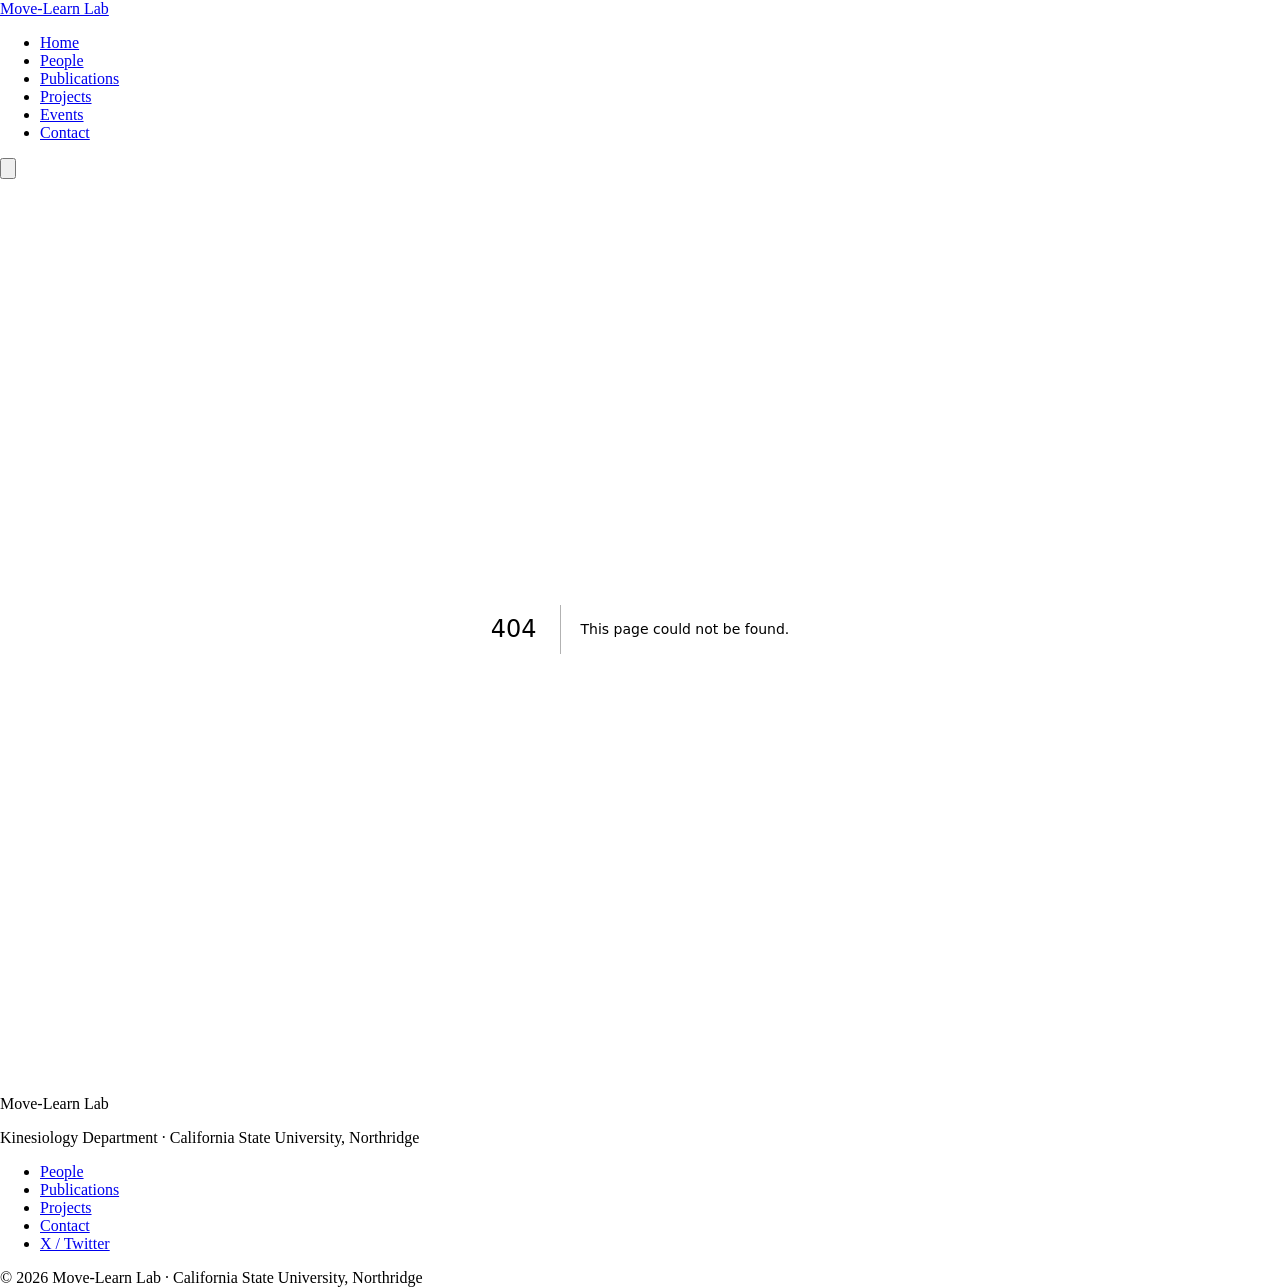
==== 404/index.html @ e82e6265 "deploy: 94d3ba19b5f807d3d620f8d2f123633f09f29fac" ====
<!DOCTYPE html><html lang="en"><head><meta charSet="utf-8"/><meta name="viewport" content="width=device-width, initial-scale=1"/><link rel="preload" href="/site/_next/static/media/e4af272ccee01ff0-s.p.woff2" as="font" crossorigin="" type="font/woff2"/><link rel="stylesheet" href="/site/_next/static/css/e362ab86fbf00ea4.css" data-precedence="next"/><link rel="preload" as="script" fetchPriority="low" href="/site/_next/static/chunks/webpack-273f80e8df2dba1b.js"/><script src="/site/_next/static/chunks/fd9d1056-8a61572848a53694.js" async=""></script><script src="/site/_next/static/chunks/117-0b812cb65c03f6fb.js" async=""></script><script src="/site/_next/static/chunks/main-app-2b21bb3b8d7dfd34.js" async=""></script><script src="/site/_next/static/chunks/972-f41af48a0c6c21b1.js" async=""></script><script src="/site/_next/static/chunks/app/layout-d74b130f9bda3210.js" async=""></script><script src="/site/_next/static/chunks/878-a9165c172168edb3.js" async=""></script><script src="/site/_next/static/chunks/app/page-3723f6d49690e007.js" async=""></script><meta name="robots" content="noindex"/><title>404: This page could not be found.</title><title>Move-Learn Lab — CSUN Kinesiology</title><meta name="description" content="The Move-Learn Lab at California State University, Northridge studies motor development, motor learning, and motor control across the lifespan."/><meta name="next-size-adjust"/><script src="/site/_next/static/chunks/polyfills-42372ed130431b0a.js" noModule=""></script></head><body class="__className_af9459"><header class="bg-white border-b border-gray-200 sticky top-0 z-50"><nav class="max-w-6xl mx-auto px-6 flex items-center justify-between h-16"><a class="text-lg font-bold text-slate-800 hover:text-blue-700 transition-colors" href="/site/">Move-Learn Lab</a><ul class="hidden md:flex items-center gap-1"><li><a class="px-3 py-2 rounded-md text-sm font-medium transition-colors text-gray-600 hover:text-gray-900 hover:bg-gray-100" href="/site/">Home</a></li><li><a class="px-3 py-2 rounded-md text-sm font-medium transition-colors text-gray-600 hover:text-gray-900 hover:bg-gray-100" href="/site/people/">People</a></li><li><a class="px-3 py-2 rounded-md text-sm font-medium transition-colors text-gray-600 hover:text-gray-900 hover:bg-gray-100" href="/site/publications/">Publications</a></li><li><a class="px-3 py-2 rounded-md text-sm font-medium transition-colors text-gray-600 hover:text-gray-900 hover:bg-gray-100" href="/site/projects/">Projects</a></li><li><a class="px-3 py-2 rounded-md text-sm font-medium transition-colors text-gray-600 hover:text-gray-900 hover:bg-gray-100" href="/site/events/">Events</a></li><li><a class="px-3 py-2 rounded-md text-sm font-medium transition-colors text-gray-600 hover:text-gray-900 hover:bg-gray-100" href="/site/contact/">Contact</a></li></ul><button class="md:hidden p-2 rounded-md text-gray-600 hover:text-gray-900 hover:bg-gray-100" aria-label="Toggle menu"><svg class="w-6 h-6" fill="none" stroke="currentColor" viewBox="0 0 24 24"><path stroke-linecap="round" stroke-linejoin="round" stroke-width="2" d="M4 6h16M4 12h16M4 18h16"></path></svg></button></nav></header><main><div style="font-family:system-ui,&quot;Segoe UI&quot;,Roboto,Helvetica,Arial,sans-serif,&quot;Apple Color Emoji&quot;,&quot;Segoe UI Emoji&quot;;height:100vh;text-align:center;display:flex;flex-direction:column;align-items:center;justify-content:center"><div><style>body{color:#000;background:#fff;margin:0}.next-error-h1{border-right:1px solid rgba(0,0,0,.3)}@media (prefers-color-scheme:dark){body{color:#fff;background:#000}.next-error-h1{border-right:1px solid rgba(255,255,255,.3)}}</style><h1 class="next-error-h1" style="display:inline-block;margin:0 20px 0 0;padding:0 23px 0 0;font-size:24px;font-weight:500;vertical-align:top;line-height:49px">404</h1><div style="display:inline-block"><h2 style="font-size:14px;font-weight:400;line-height:49px;margin:0">This page could not be found.</h2></div></div></div></main><footer class="bg-slate-800 text-slate-300 mt-20"><div class="max-w-6xl mx-auto px-6 py-12 flex flex-col md:flex-row items-center justify-between gap-6 text-sm"><div><p class="text-white font-semibold text-base">Move-Learn Lab</p><p class="mt-1">Kinesiology Department · California State University, Northridge</p></div><ul class="flex flex-wrap gap-4 items-center"><li><a class="hover:text-white transition-colors" href="/site/people/">People</a></li><li><a class="hover:text-white transition-colors" href="/site/publications/">Publications</a></li><li><a class="hover:text-white transition-colors" href="/site/projects/">Projects</a></li><li><a class="hover:text-white transition-colors" href="/site/contact/">Contact</a></li><li><a href="https://twitter.com/drfurtado" target="_blank" rel="noopener noreferrer" class="hover:text-white transition-colors">X / Twitter</a></li></ul></div><div class="border-t border-slate-700 text-center py-4 text-xs text-slate-500">© <!-- -->2026<!-- --> Move-Learn Lab · California State University, Northridge</div></footer><script src="/site/_next/static/chunks/webpack-273f80e8df2dba1b.js" async=""></script><script>(self.__next_f=self.__next_f||[]).push([0]);self.__next_f.push([2,null])</script><script>self.__next_f.push([1,"1:HL[\"/site/_next/static/media/e4af272ccee01ff0-s.p.woff2\",\"font\",{\"crossOrigin\":\"\",\"type\":\"font/woff2\"}]\n2:HL[\"/site/_next/static/css/e362ab86fbf00ea4.css\",\"style\"]\n"])</script><script>self.__next_f.push([1,"3:I[2846,[],\"\"]\n5:I[4707,[],\"\"]\n6:I[6423,[],\"\"]\n7:I[920,[\"972\",\"static/chunks/972-f41af48a0c6c21b1.js\",\"185\",\"static/chunks/app/layout-d74b130f9bda3210.js\"],\"default\"]\nc:I[2972,[\"972\",\"static/chunks/972-f41af48a0c6c21b1.js\",\"878\",\"static/chunks/878-a9165c172168edb3.js\",\"931\",\"static/chunks/app/page-3723f6d49690e007.js\"],\"\"]\ne:I[1060,[],\"\"]\n8:{\"fontFamily\":\"system-ui,\\\"Segoe UI\\\",Roboto,Helvetica,Arial,sans-serif,\\\"Apple Color Emoji\\\",\\\"Segoe UI Emoji\\\"\",\"height\":\"100vh\",\"textAlign\":\"center\",\"display\":\"flex\",\"flexDirection\":\"column\",\"alignItems\":\"center\",\"justifyContent\":\"center\"}\n9:{\"display\":\"inline-block\",\"margin\":\"0 20px 0 0\",\"padding\":\"0 23px 0 0\",\"fontSize\":24,\"fontWeight\":500,\"verticalAlign\":\"top\",\"lineHeight\":\"49px\"}\na:{\"display\":\"inline-block\"}\nb:{\"fontSize\":14,\"fontWeight\":400,\"lineHeight\":\"49px\",\"margin\":0}\nf:[]\n"])</script><script>self.__next_f.push([1,"0:[\"$\",\"$L3\",null,{\"buildId\":\"HjCA9w2Ac3rkkv1tJXzi4\",\"assetPrefix\":\"/site\",\"urlParts\":[\"\",\"_not-found\",\"\"],\"initialTree\":[\"\",{\"children\":[\"/_not-found\",{\"children\":[\"__PAGE__\",{}]}]},\"$undefined\",\"$undefined\",true],\"initialSeedData\":[\"\",{\"children\":[\"/_not-found\",{\"children\":[\"__PAGE__\",{},[[\"$L4\",[[\"$\",\"title\",null,{\"children\":\"404: This page could not be found.\"}],[\"$\",\"div\",null,{\"style\":{\"fontFamily\":\"system-ui,\\\"Segoe UI\\\",Roboto,Helvetica,Arial,sans-serif,\\\"Apple Color Emoji\\\",\\\"Segoe UI Emoji\\\"\",\"height\":\"100vh\",\"textAlign\":\"center\",\"display\":\"flex\",\"flexDirection\":\"column\",\"alignItems\":\"center\",\"justifyContent\":\"center\"},\"children\":[\"$\",\"div\",null,{\"children\":[[\"$\",\"style\",null,{\"dangerouslySetInnerHTML\":{\"__html\":\"body{color:#000;background:#fff;margin:0}.next-error-h1{border-right:1px solid rgba(0,0,0,.3)}@media (prefers-color-scheme:dark){body{color:#fff;background:#000}.next-error-h1{border-right:1px solid rgba(255,255,255,.3)}}\"}}],[\"$\",\"h1\",null,{\"className\":\"next-error-h1\",\"style\":{\"display\":\"inline-block\",\"margin\":\"0 20px 0 0\",\"padding\":\"0 23px 0 0\",\"fontSize\":24,\"fontWeight\":500,\"verticalAlign\":\"top\",\"lineHeight\":\"49px\"},\"children\":\"404\"}],[\"$\",\"div\",null,{\"style\":{\"display\":\"inline-block\"},\"children\":[\"$\",\"h2\",null,{\"style\":{\"fontSize\":14,\"fontWeight\":400,\"lineHeight\":\"49px\",\"margin\":0},\"children\":\"This page could not be found.\"}]}]]}]}]],null],null],null]},[null,[\"$\",\"$L5\",null,{\"parallelRouterKey\":\"children\",\"segmentPath\":[\"children\",\"/_not-found\",\"children\"],\"error\":\"$undefined\",\"errorStyles\":\"$undefined\",\"errorScripts\":\"$undefined\",\"template\":[\"$\",\"$L6\",null,{}],\"templateStyles\":\"$undefined\",\"templateScripts\":\"$undefined\",\"notFound\":\"$undefined\",\"notFoundStyles\":\"$undefined\"}]],null]},[[[[\"$\",\"link\",\"0\",{\"rel\":\"stylesheet\",\"href\":\"/site/_next/static/css/e362ab86fbf00ea4.css\",\"precedence\":\"next\",\"crossOrigin\":\"$undefined\"}]],[\"$\",\"html\",null,{\"lang\":\"en\",\"children\":[\"$\",\"body\",null,{\"className\":\"__className_af9459\",\"children\":[[\"$\",\"$L7\",null,{}],[\"$\",\"main\",null,{\"children\":[\"$\",\"$L5\",null,{\"parallelRouterKey\":\"children\",\"segmentPath\":[\"children\"],\"error\":\"$undefined\",\"errorStyles\":\"$undefined\",\"errorScripts\":\"$undefined\",\"template\":[\"$\",\"$L6\",null,{}],\"templateStyles\":\"$undefined\",\"templateScripts\":\"$undefined\",\"notFound\":[[\"$\",\"title\",null,{\"children\":\"404: This page could not be found.\"}],[\"$\",\"div\",null,{\"style\":\"$8\",\"children\":[\"$\",\"div\",null,{\"children\":[[\"$\",\"style\",null,{\"dangerouslySetInnerHTML\":{\"__html\":\"body{color:#000;background:#fff;margin:0}.next-error-h1{border-right:1px solid rgba(0,0,0,.3)}@media (prefers-color-scheme:dark){body{color:#fff;background:#000}.next-error-h1{border-right:1px solid rgba(255,255,255,.3)}}\"}}],[\"$\",\"h1\",null,{\"className\":\"next-error-h1\",\"style\":\"$9\",\"children\":\"404\"}],[\"$\",\"div\",null,{\"style\":\"$a\",\"children\":[\"$\",\"h2\",null,{\"style\":\"$b\",\"children\":\"This page could not be found.\"}]}]]}]}]],\"notFoundStyles\":[]}]}],[\"$\",\"footer\",null,{\"className\":\"bg-slate-800 text-slate-300 mt-20\",\"children\":[[\"$\",\"div\",null,{\"className\":\"max-w-6xl mx-auto px-6 py-12 flex flex-col md:flex-row items-center justify-between gap-6 text-sm\",\"children\":[[\"$\",\"div\",null,{\"children\":[[\"$\",\"p\",null,{\"className\":\"text-white font-semibold text-base\",\"children\":\"Move-Learn Lab\"}],[\"$\",\"p\",null,{\"className\":\"mt-1\",\"children\":\"Kinesiology Department · California State University, Northridge\"}]]}],[\"$\",\"ul\",null,{\"className\":\"flex flex-wrap gap-4 items-center\",\"children\":[[\"$\",\"li\",null,{\"children\":[\"$\",\"$Lc\",null,{\"href\":\"/people/\",\"className\":\"hover:text-white transition-colors\",\"children\":\"People\"}]}],[\"$\",\"li\",null,{\"children\":[\"$\",\"$Lc\",null,{\"href\":\"/publications/\",\"className\":\"hover:text-white transition-colors\",\"children\":\"Publications\"}]}],[\"$\",\"li\",null,{\"children\":[\"$\",\"$Lc\",null,{\"href\":\"/projects/\",\"className\":\"hover:text-white transition-colors\",\"children\":\"Projects\"}]}],[\"$\",\"li\",null,{\"children\":[\"$\",\"$Lc\",null,{\"href\":\"/contact/\",\"className\":\"hover:text-white transition-colors\",\"children\":\"Contact\"}]}],[\"$\",\"li\",null,{\"children\":[\"$\",\"a\",null,{\"href\":\"https://twitter.com/drfurtado\",\"target\":\"_blank\",\"rel\":\"noopener noreferrer\",\"className\":\"hover:text-white transition-colors\",\"children\":\"X / Twitter\"}]}]]}]]}],[\"$\",\"div\",null,{\"className\":\"border-t border-slate-700 text-center py-4 text-xs text-slate-500\",\"children\":[\"© \",2026,\" Move-Learn Lab · California State University, Northridge\"]}]]}]]}]}]],null],null],\"couldBeIntercepted\":false,\"initialHead\":[[\"$\",\"meta\",null,{\"name\":\"robots\",\"content\":\"noindex\"}],\"$Ld\"],\"globalErrorComponent\":\"$e\",\"missingSlots\":\"$Wf\"}]\n"])</script><script>self.__next_f.push([1,"d:[[\"$\",\"meta\",\"0\",{\"name\":\"viewport\",\"content\":\"width=device-width, initial-scale=1\"}],[\"$\",\"meta\",\"1\",{\"charSet\":\"utf-8\"}],[\"$\",\"title\",\"2\",{\"children\":\"Move-Learn Lab — CSUN Kinesiology\"}],[\"$\",\"meta\",\"3\",{\"name\":\"description\",\"content\":\"The Move-Learn Lab at California State University, Northridge studies motor development, motor learning, and motor control across the lifespan.\"}],[\"$\",\"meta\",\"4\",{\"name\":\"next-size-adjust\"}]]\n4:null\n"])</script></body></html>
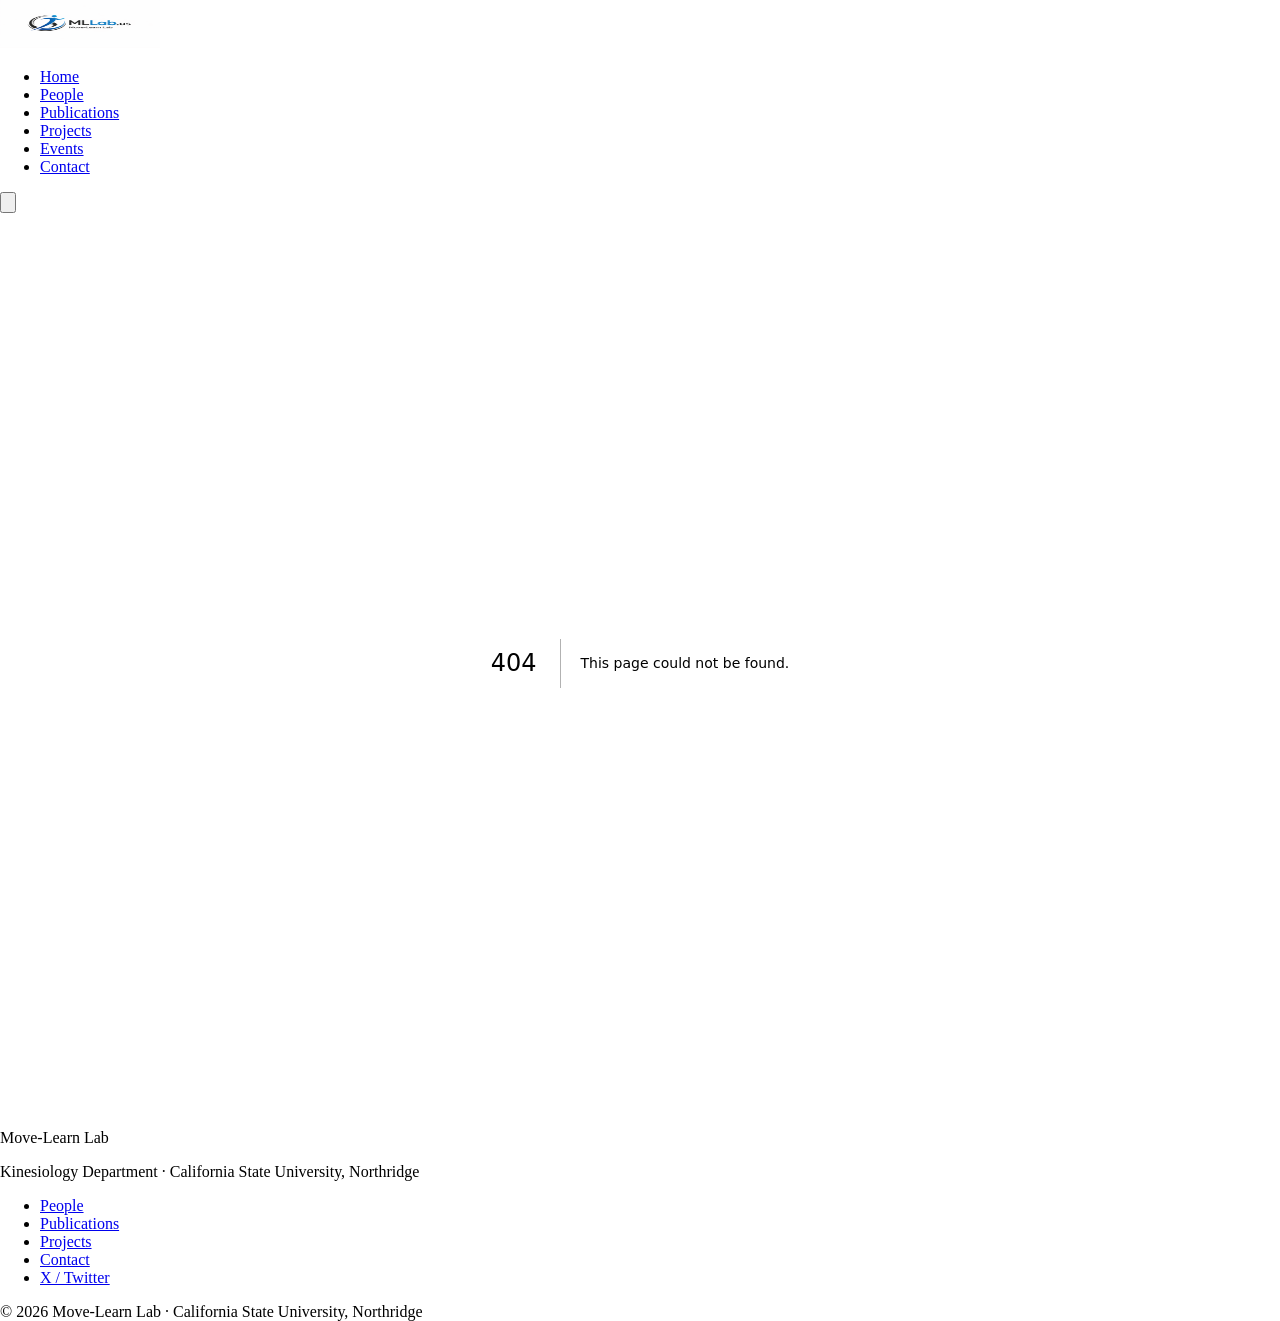
==== commit e8ceda73: "deploy: 31d865839021ffc68abcd4c506b6df5b8eda4480" ====
--- a/404/index.html
+++ b/404/index.html
@@ -1 +1 @@
-<!DOCTYPE html><html lang="en"><head><meta charSet="utf-8"/><meta name="viewport" content="width=device-width, initial-scale=1"/><link rel="preload" href="/site/_next/static/media/e4af272ccee01ff0-s.p.woff2" as="font" crossorigin="" type="font/woff2"/><link rel="stylesheet" href="/site/_next/static/css/e362ab86fbf00ea4.css" data-precedence="next"/><link rel="preload" as="script" fetchPriority="low" href="/site/_next/static/chunks/webpack-273f80e8df2dba1b.js"/><script src="/site/_next/static/chunks/fd9d1056-8a61572848a53694.js" async=""></script><script src="/site/_next/static/chunks/117-0b812cb65c03f6fb.js" async=""></script><script src="/site/_next/static/chunks/main-app-2b21bb3b8d7dfd34.js" async=""></script><script src="/site/_next/static/chunks/972-f41af48a0c6c21b1.js" async=""></script><script src="/site/_next/static/chunks/app/layout-d74b130f9bda3210.js" async=""></script><script src="/site/_next/static/chunks/878-a9165c172168edb3.js" async=""></script><script src="/site/_next/static/chunks/app/page-3723f6d49690e007.js" async=""></script><meta name="robots" content="noindex"/><title>404: This page could not be found.</title><title>Move-Learn Lab — CSUN Kinesiology</title><meta name="description" content="The Move-Learn Lab at California State University, Northridge studies motor development, motor learning, and motor control across the lifespan."/><meta name="next-size-adjust"/><script src="/site/_next/static/chunks/polyfills-42372ed130431b0a.js" noModule=""></script></head><body class="__className_af9459"><header class="bg-white border-b border-gray-200 sticky top-0 z-50"><nav class="max-w-6xl mx-auto px-6 flex items-center justify-between h-16"><a class="text-lg font-bold text-slate-800 hover:text-blue-700 transition-colors" href="/site/">Move-Learn Lab</a><ul class="hidden md:flex items-center gap-1"><li><a class="px-3 py-2 rounded-md text-sm font-medium transition-colors text-gray-600 hover:text-gray-900 hover:bg-gray-100" href="/site/">Home</a></li><li><a class="px-3 py-2 rounded-md text-sm font-medium transition-colors text-gray-600 hover:text-gray-900 hover:bg-gray-100" href="/site/people/">People</a></li><li><a class="px-3 py-2 rounded-md text-sm font-medium transition-colors text-gray-600 hover:text-gray-900 hover:bg-gray-100" href="/site/publications/">Publications</a></li><li><a class="px-3 py-2 rounded-md text-sm font-medium transition-colors text-gray-600 hover:text-gray-900 hover:bg-gray-100" href="/site/projects/">Projects</a></li><li><a class="px-3 py-2 rounded-md text-sm font-medium transition-colors text-gray-600 hover:text-gray-900 hover:bg-gray-100" href="/site/events/">Events</a></li><li><a class="px-3 py-2 rounded-md text-sm font-medium transition-colors text-gray-600 hover:text-gray-900 hover:bg-gray-100" href="/site/contact/">Contact</a></li></ul><button class="md:hidden p-2 rounded-md text-gray-600 hover:text-gray-900 hover:bg-gray-100" aria-label="Toggle menu"><svg class="w-6 h-6" fill="none" stroke="currentColor" viewBox="0 0 24 24"><path stroke-linecap="round" stroke-linejoin="round" stroke-width="2" d="M4 6h16M4 12h16M4 18h16"></path></svg></button></nav></header><main><div style="font-family:system-ui,&quot;Segoe UI&quot;,Roboto,Helvetica,Arial,sans-serif,&quot;Apple Color Emoji&quot;,&quot;Segoe UI Emoji&quot;;height:100vh;text-align:center;display:flex;flex-direction:column;align-items:center;justify-content:center"><div><style>body{color:#000;background:#fff;margin:0}.next-error-h1{border-right:1px solid rgba(0,0,0,.3)}@media (prefers-color-scheme:dark){body{color:#fff;background:#000}.next-error-h1{border-right:1px solid rgba(255,255,255,.3)}}</style><h1 class="next-error-h1" style="display:inline-block;margin:0 20px 0 0;padding:0 23px 0 0;font-size:24px;font-weight:500;vertical-align:top;line-height:49px">404</h1><div style="display:inline-block"><h2 style="font-size:14px;font-weight:400;line-height:49px;margin:0">This page could not be found.</h2></div></div></div></main><footer class="bg-slate-800 text-slate-300 mt-20"><div class="max-w-6xl mx-auto px-6 py-12 flex flex-col md:flex-row items-center justify-between gap-6 text-sm"><div><p class="text-white font-semibold text-base">Move-Learn Lab</p><p class="mt-1">Kinesiology Department · California State University, Northridge</p></div><ul class="flex flex-wrap gap-4 items-center"><li><a class="hover:text-white transition-colors" href="/site/people/">People</a></li><li><a class="hover:text-white transition-colors" href="/site/publications/">Publications</a></li><li><a class="hover:text-white transition-colors" href="/site/projects/">Projects</a></li><li><a class="hover:text-white transition-colors" href="/site/contact/">Contact</a></li><li><a href="https://twitter.com/drfurtado" target="_blank" rel="noopener noreferrer" class="hover:text-white transition-colors">X / Twitter</a></li></ul></div><div class="border-t border-slate-700 text-center py-4 text-xs text-slate-500">© <!-- -->2026<!-- --> Move-Learn Lab · California State University, Northridge</div></footer><script src="/site/_next/static/chunks/webpack-273f80e8df2dba1b.js" async=""></script><script>(self.__next_f=self.__next_f||[]).push([0]);self.__next_f.push([2,null])</script><script>self.__next_f.push([1,"1:HL[\"/site/_next/static/media/e4af272ccee01ff0-s.p.woff2\",\"font\",{\"crossOrigin\":\"\",\"type\":\"font/woff2\"}]\n2:HL[\"/site/_next/static/css/e362ab86fbf00ea4.css\",\"style\"]\n"])</script><script>self.__next_f.push([1,"3:I[2846,[],\"\"]\n5:I[4707,[],\"\"]\n6:I[6423,[],\"\"]\n7:I[920,[\"972\",\"static/chunks/972-f41af48a0c6c21b1.js\",\"185\",\"static/chunks/app/layout-d74b130f9bda3210.js\"],\"default\"]\nc:I[2972,[\"972\",\"static/chunks/972-f41af48a0c6c21b1.js\",\"878\",\"static/chunks/878-a9165c172168edb3.js\",\"931\",\"static/chunks/app/page-3723f6d49690e007.js\"],\"\"]\ne:I[1060,[],\"\"]\n8:{\"fontFamily\":\"system-ui,\\\"Segoe UI\\\",Roboto,Helvetica,Arial,sans-serif,\\\"Apple Color Emoji\\\",\\\"Segoe UI Emoji\\\"\",\"height\":\"100vh\",\"textAlign\":\"center\",\"display\":\"flex\",\"flexDirection\":\"column\",\"alignItems\":\"center\",\"justifyContent\":\"center\"}\n9:{\"display\":\"inline-block\",\"margin\":\"0 20px 0 0\",\"padding\":\"0 23px 0 0\",\"fontSize\":24,\"fontWeight\":500,\"verticalAlign\":\"top\",\"lineHeight\":\"49px\"}\na:{\"display\":\"inline-block\"}\nb:{\"fontSize\":14,\"fontWeight\":400,\"lineHeight\":\"49px\",\"margin\":0}\nf:[]\n"])</script><script>self.__next_f.push([1,"0:[\"$\",\"$L3\",null,{\"buildId\":\"HjCA9w2Ac3rkkv1tJXzi4\",\"assetPrefix\":\"/site\",\"urlParts\":[\"\",\"_not-found\",\"\"],\"initialTree\":[\"\",{\"children\":[\"/_not-found\",{\"children\":[\"__PAGE__\",{}]}]},\"$undefined\",\"$undefined\",true],\"initialSeedData\":[\"\",{\"children\":[\"/_not-found\",{\"children\":[\"__PAGE__\",{},[[\"$L4\",[[\"$\",\"title\",null,{\"children\":\"404: This page could not be found.\"}],[\"$\",\"div\",null,{\"style\":{\"fontFamily\":\"system-ui,\\\"Segoe UI\\\",Roboto,Helvetica,Arial,sans-serif,\\\"Apple Color Emoji\\\",\\\"Segoe UI Emoji\\\"\",\"height\":\"100vh\",\"textAlign\":\"center\",\"display\":\"flex\",\"flexDirection\":\"column\",\"alignItems\":\"center\",\"justifyContent\":\"center\"},\"children\":[\"$\",\"div\",null,{\"children\":[[\"$\",\"style\",null,{\"dangerouslySetInnerHTML\":{\"__html\":\"body{color:#000;background:#fff;margin:0}.next-error-h1{border-right:1px solid rgba(0,0,0,.3)}@media (prefers-color-scheme:dark){body{color:#fff;background:#000}.next-error-h1{border-right:1px solid rgba(255,255,255,.3)}}\"}}],[\"$\",\"h1\",null,{\"className\":\"next-error-h1\",\"style\":{\"display\":\"inline-block\",\"margin\":\"0 20px 0 0\",\"padding\":\"0 23px 0 0\",\"fontSize\":24,\"fontWeight\":500,\"verticalAlign\":\"top\",\"lineHeight\":\"49px\"},\"children\":\"404\"}],[\"$\",\"div\",null,{\"style\":{\"display\":\"inline-block\"},\"children\":[\"$\",\"h2\",null,{\"style\":{\"fontSize\":14,\"fontWeight\":400,\"lineHeight\":\"49px\",\"margin\":0},\"children\":\"This page could not be found.\"}]}]]}]}]],null],null],null]},[null,[\"$\",\"$L5\",null,{\"parallelRouterKey\":\"children\",\"segmentPath\":[\"children\",\"/_not-found\",\"children\"],\"error\":\"$undefined\",\"errorStyles\":\"$undefined\",\"errorScripts\":\"$undefined\",\"template\":[\"$\",\"$L6\",null,{}],\"templateStyles\":\"$undefined\",\"templateScripts\":\"$undefined\",\"notFound\":\"$undefined\",\"notFoundStyles\":\"$undefined\"}]],null]},[[[[\"$\",\"link\",\"0\",{\"rel\":\"stylesheet\",\"href\":\"/site/_next/static/css/e362ab86fbf00ea4.css\",\"precedence\":\"next\",\"crossOrigin\":\"$undefined\"}]],[\"$\",\"html\",null,{\"lang\":\"en\",\"children\":[\"$\",\"body\",null,{\"className\":\"__className_af9459\",\"children\":[[\"$\",\"$L7\",null,{}],[\"$\",\"main\",null,{\"children\":[\"$\",\"$L5\",null,{\"parallelRouterKey\":\"children\",\"segmentPath\":[\"children\"],\"error\":\"$undefined\",\"errorStyles\":\"$undefined\",\"errorScripts\":\"$undefined\",\"template\":[\"$\",\"$L6\",null,{}],\"templateStyles\":\"$undefined\",\"templateScripts\":\"$undefined\",\"notFound\":[[\"$\",\"title\",null,{\"children\":\"404: This page could not be found.\"}],[\"$\",\"div\",null,{\"style\":\"$8\",\"children\":[\"$\",\"div\",null,{\"children\":[[\"$\",\"style\",null,{\"dangerouslySetInnerHTML\":{\"__html\":\"body{color:#000;background:#fff;margin:0}.next-error-h1{border-right:1px solid rgba(0,0,0,.3)}@media (prefers-color-scheme:dark){body{color:#fff;background:#000}.next-error-h1{border-right:1px solid rgba(255,255,255,.3)}}\"}}],[\"$\",\"h1\",null,{\"className\":\"next-error-h1\",\"style\":\"$9\",\"children\":\"404\"}],[\"$\",\"div\",null,{\"style\":\"$a\",\"children\":[\"$\",\"h2\",null,{\"style\":\"$b\",\"children\":\"This page could not be found.\"}]}]]}]}]],\"notFoundStyles\":[]}]}],[\"$\",\"footer\",null,{\"className\":\"bg-slate-800 text-slate-300 mt-20\",\"children\":[[\"$\",\"div\",null,{\"className\":\"max-w-6xl mx-auto px-6 py-12 flex flex-col md:flex-row items-center justify-between gap-6 text-sm\",\"children\":[[\"$\",\"div\",null,{\"children\":[[\"$\",\"p\",null,{\"className\":\"text-white font-semibold text-base\",\"children\":\"Move-Learn Lab\"}],[\"$\",\"p\",null,{\"className\":\"mt-1\",\"children\":\"Kinesiology Department · California State University, Northridge\"}]]}],[\"$\",\"ul\",null,{\"className\":\"flex flex-wrap gap-4 items-center\",\"children\":[[\"$\",\"li\",null,{\"children\":[\"$\",\"$Lc\",null,{\"href\":\"/people/\",\"className\":\"hover:text-white transition-colors\",\"children\":\"People\"}]}],[\"$\",\"li\",null,{\"children\":[\"$\",\"$Lc\",null,{\"href\":\"/publications/\",\"className\":\"hover:text-white transition-colors\",\"children\":\"Publications\"}]}],[\"$\",\"li\",null,{\"children\":[\"$\",\"$Lc\",null,{\"href\":\"/projects/\",\"className\":\"hover:text-white transition-colors\",\"children\":\"Projects\"}]}],[\"$\",\"li\",null,{\"children\":[\"$\",\"$Lc\",null,{\"href\":\"/contact/\",\"className\":\"hover:text-white transition-colors\",\"children\":\"Contact\"}]}],[\"$\",\"li\",null,{\"children\":[\"$\",\"a\",null,{\"href\":\"https://twitter.com/drfurtado\",\"target\":\"_blank\",\"rel\":\"noopener noreferrer\",\"className\":\"hover:text-white transition-colors\",\"children\":\"X / Twitter\"}]}]]}]]}],[\"$\",\"div\",null,{\"className\":\"border-t border-slate-700 text-center py-4 text-xs text-slate-500\",\"children\":[\"© \",2026,\" Move-Learn Lab · California State University, Northridge\"]}]]}]]}]}]],null],null],\"couldBeIntercepted\":false,\"initialHead\":[[\"$\",\"meta\",null,{\"name\":\"robots\",\"content\":\"noindex\"}],\"$Ld\"],\"globalErrorComponent\":\"$e\",\"missingSlots\":\"$Wf\"}]\n"])</script><script>self.__next_f.push([1,"d:[[\"$\",\"meta\",\"0\",{\"name\":\"viewport\",\"content\":\"width=device-width, initial-scale=1\"}],[\"$\",\"meta\",\"1\",{\"charSet\":\"utf-8\"}],[\"$\",\"title\",\"2\",{\"children\":\"Move-Learn Lab — CSUN Kinesiology\"}],[\"$\",\"meta\",\"3\",{\"name\":\"description\",\"content\":\"The Move-Learn Lab at California State University, Northridge studies motor development, motor learning, and motor control across the lifespan.\"}],[\"$\",\"meta\",\"4\",{\"name\":\"next-size-adjust\"}]]\n4:null\n"])</script></body></html>+<!DOCTYPE html><html lang="en"><head><meta charSet="utf-8"/><meta name="viewport" content="width=device-width, initial-scale=1"/><link rel="preload" href="/site/_next/static/media/e4af272ccee01ff0-s.p.woff2" as="font" crossorigin="" type="font/woff2"/><link rel="preload" as="image" href="/mllab-logo.png" fetchPriority="high"/><link rel="stylesheet" href="/site/_next/static/css/919c5d1b11958339.css" data-precedence="next"/><link rel="preload" as="script" fetchPriority="low" href="/site/_next/static/chunks/webpack-273f80e8df2dba1b.js"/><script src="/site/_next/static/chunks/fd9d1056-8a61572848a53694.js" async=""></script><script src="/site/_next/static/chunks/117-0b812cb65c03f6fb.js" async=""></script><script src="/site/_next/static/chunks/main-app-2b21bb3b8d7dfd34.js" async=""></script><script src="/site/_next/static/chunks/609-9d995a785b19a456.js" async=""></script><script src="/site/_next/static/chunks/app/layout-9841b1a82edecb08.js" async=""></script><script src="/site/_next/static/chunks/app/page-9807f2fa4df2e903.js" async=""></script><meta name="robots" content="noindex"/><title>404: This page could not be found.</title><title>Move-Learn Lab — CSUN Kinesiology</title><meta name="description" content="The Move-Learn Lab at California State University, Northridge studies motor development, motor learning, and motor control across the lifespan."/><meta name="next-size-adjust"/><script src="/site/_next/static/chunks/polyfills-42372ed130431b0a.js" noModule=""></script></head><body class="__className_af9459"><header class="bg-white border-b border-gray-200 sticky top-0 z-50"><nav class="max-w-6xl mx-auto px-6 flex items-center justify-between h-16"><a class="flex items-center hover:opacity-90 transition-opacity" href="/site/"><img alt="Move-Learn Lab" fetchPriority="high" width="160" height="48" decoding="async" data-nimg="1" class="h-10 w-auto" style="color:transparent" src="/mllab-logo.png"/></a><ul class="hidden md:flex items-center gap-1"><li><a class="px-3 py-2 rounded-md text-sm font-medium transition-colors text-gray-600 hover:text-gray-900 hover:bg-gray-100" href="/site/">Home</a></li><li><a class="px-3 py-2 rounded-md text-sm font-medium transition-colors text-gray-600 hover:text-gray-900 hover:bg-gray-100" href="/site/people/">People</a></li><li><a class="px-3 py-2 rounded-md text-sm font-medium transition-colors text-gray-600 hover:text-gray-900 hover:bg-gray-100" href="/site/publications/">Publications</a></li><li><a class="px-3 py-2 rounded-md text-sm font-medium transition-colors text-gray-600 hover:text-gray-900 hover:bg-gray-100" href="/site/projects/">Projects</a></li><li><a class="px-3 py-2 rounded-md text-sm font-medium transition-colors text-gray-600 hover:text-gray-900 hover:bg-gray-100" href="/site/events/">Events</a></li><li><a class="px-3 py-2 rounded-md text-sm font-medium transition-colors text-gray-600 hover:text-gray-900 hover:bg-gray-100" href="/site/contact/">Contact</a></li></ul><button class="md:hidden p-2 rounded-md text-gray-600 hover:text-gray-900 hover:bg-gray-100" aria-label="Toggle menu"><svg class="w-6 h-6" fill="none" stroke="currentColor" viewBox="0 0 24 24"><path stroke-linecap="round" stroke-linejoin="round" stroke-width="2" d="M4 6h16M4 12h16M4 18h16"></path></svg></button></nav></header><main><div style="font-family:system-ui,&quot;Segoe UI&quot;,Roboto,Helvetica,Arial,sans-serif,&quot;Apple Color Emoji&quot;,&quot;Segoe UI Emoji&quot;;height:100vh;text-align:center;display:flex;flex-direction:column;align-items:center;justify-content:center"><div><style>body{color:#000;background:#fff;margin:0}.next-error-h1{border-right:1px solid rgba(0,0,0,.3)}@media (prefers-color-scheme:dark){body{color:#fff;background:#000}.next-error-h1{border-right:1px solid rgba(255,255,255,.3)}}</style><h1 class="next-error-h1" style="display:inline-block;margin:0 20px 0 0;padding:0 23px 0 0;font-size:24px;font-weight:500;vertical-align:top;line-height:49px">404</h1><div style="display:inline-block"><h2 style="font-size:14px;font-weight:400;line-height:49px;margin:0">This page could not be found.</h2></div></div></div></main><footer class="bg-slate-800 text-slate-300 mt-20"><div class="max-w-6xl mx-auto px-6 py-12 flex flex-col md:flex-row items-center justify-between gap-6 text-sm"><div><p class="text-white font-semibold text-base">Move-Learn Lab</p><p class="mt-1">Kinesiology Department · California State University, Northridge</p></div><ul class="flex flex-wrap gap-4 items-center"><li><a class="hover:text-white transition-colors" href="/site/people/">People</a></li><li><a class="hover:text-white transition-colors" href="/site/publications/">Publications</a></li><li><a class="hover:text-white transition-colors" href="/site/projects/">Projects</a></li><li><a class="hover:text-white transition-colors" href="/site/contact/">Contact</a></li><li><a href="https://twitter.com/drfurtado" target="_blank" rel="noopener noreferrer" class="hover:text-white transition-colors">X / Twitter</a></li></ul></div><div class="border-t border-slate-700 text-center py-4 text-xs text-slate-500">© <!-- -->2026<!-- --> Move-Learn Lab · California State University, Northridge</div></footer><script src="/site/_next/static/chunks/webpack-273f80e8df2dba1b.js" async=""></script><script>(self.__next_f=self.__next_f||[]).push([0]);self.__next_f.push([2,null])</script><script>self.__next_f.push([1,"1:HL[\"/site/_next/static/media/e4af272ccee01ff0-s.p.woff2\",\"font\",{\"crossOrigin\":\"\",\"type\":\"font/woff2\"}]\n2:HL[\"/site/_next/static/css/919c5d1b11958339.css\",\"style\"]\n"])</script><script>self.__next_f.push([1,"3:I[2846,[],\"\"]\n5:I[4707,[],\"\"]\n6:I[6423,[],\"\"]\n7:I[7387,[\"609\",\"static/chunks/609-9d995a785b19a456.js\",\"185\",\"static/chunks/app/layout-9841b1a82edecb08.js\"],\"default\"]\nc:I[2972,[\"609\",\"static/chunks/609-9d995a785b19a456.js\",\"931\",\"static/chunks/app/page-9807f2fa4df2e903.js\"],\"\"]\ne:I[1060,[],\"\"]\n8:{\"fontFamily\":\"system-ui,\\\"Segoe UI\\\",Roboto,Helvetica,Arial,sans-serif,\\\"Apple Color Emoji\\\",\\\"Segoe UI Emoji\\\"\",\"height\":\"100vh\",\"textAlign\":\"center\",\"display\":\"flex\",\"flexDirection\":\"column\",\"alignItems\":\"center\",\"justifyContent\":\"center\"}\n9:{\"display\":\"inline-block\",\"margin\":\"0 20px 0 0\",\"padding\":\"0 23px 0 0\",\"fontSize\":24,\"fontWeight\":500,\"verticalAlign\":\"top\",\"lineHeight\":\"49px\"}\na:{\"display\":\"inline-block\"}\nb:{\"fontSize\":14,\"fontWeight\":400,\"lineHeight\":\"49px\",\"margin\":0}\nf:[]\n"])</script><script>self.__next_f.push([1,"0:[\"$\",\"$L3\",null,{\"buildId\":\"Vx5dD73jTaqtgMagY0Rw9\",\"assetPrefix\":\"/site\",\"urlParts\":[\"\",\"_not-found\",\"\"],\"initialTree\":[\"\",{\"children\":[\"/_not-found\",{\"children\":[\"__PAGE__\",{}]}]},\"$undefined\",\"$undefined\",true],\"initialSeedData\":[\"\",{\"children\":[\"/_not-found\",{\"children\":[\"__PAGE__\",{},[[\"$L4\",[[\"$\",\"title\",null,{\"children\":\"404: This page could not be found.\"}],[\"$\",\"div\",null,{\"style\":{\"fontFamily\":\"system-ui,\\\"Segoe UI\\\",Roboto,Helvetica,Arial,sans-serif,\\\"Apple Color Emoji\\\",\\\"Segoe UI Emoji\\\"\",\"height\":\"100vh\",\"textAlign\":\"center\",\"display\":\"flex\",\"flexDirection\":\"column\",\"alignItems\":\"center\",\"justifyContent\":\"center\"},\"children\":[\"$\",\"div\",null,{\"children\":[[\"$\",\"style\",null,{\"dangerouslySetInnerHTML\":{\"__html\":\"body{color:#000;background:#fff;margin:0}.next-error-h1{border-right:1px solid rgba(0,0,0,.3)}@media (prefers-color-scheme:dark){body{color:#fff;background:#000}.next-error-h1{border-right:1px solid rgba(255,255,255,.3)}}\"}}],[\"$\",\"h1\",null,{\"className\":\"next-error-h1\",\"style\":{\"display\":\"inline-block\",\"margin\":\"0 20px 0 0\",\"padding\":\"0 23px 0 0\",\"fontSize\":24,\"fontWeight\":500,\"verticalAlign\":\"top\",\"lineHeight\":\"49px\"},\"children\":\"404\"}],[\"$\",\"div\",null,{\"style\":{\"display\":\"inline-block\"},\"children\":[\"$\",\"h2\",null,{\"style\":{\"fontSize\":14,\"fontWeight\":400,\"lineHeight\":\"49px\",\"margin\":0},\"children\":\"This page could not be found.\"}]}]]}]}]],null],null],null]},[null,[\"$\",\"$L5\",null,{\"parallelRouterKey\":\"children\",\"segmentPath\":[\"children\",\"/_not-found\",\"children\"],\"error\":\"$undefined\",\"errorStyles\":\"$undefined\",\"errorScripts\":\"$undefined\",\"template\":[\"$\",\"$L6\",null,{}],\"templateStyles\":\"$undefined\",\"templateScripts\":\"$undefined\",\"notFound\":\"$undefined\",\"notFoundStyles\":\"$undefined\"}]],null]},[[[[\"$\",\"link\",\"0\",{\"rel\":\"stylesheet\",\"href\":\"/site/_next/static/css/919c5d1b11958339.css\",\"precedence\":\"next\",\"crossOrigin\":\"$undefined\"}]],[\"$\",\"html\",null,{\"lang\":\"en\",\"children\":[\"$\",\"body\",null,{\"className\":\"__className_af9459\",\"children\":[[\"$\",\"$L7\",null,{}],[\"$\",\"main\",null,{\"children\":[\"$\",\"$L5\",null,{\"parallelRouterKey\":\"children\",\"segmentPath\":[\"children\"],\"error\":\"$undefined\",\"errorStyles\":\"$undefined\",\"errorScripts\":\"$undefined\",\"template\":[\"$\",\"$L6\",null,{}],\"templateStyles\":\"$undefined\",\"templateScripts\":\"$undefined\",\"notFound\":[[\"$\",\"title\",null,{\"children\":\"404: This page could not be found.\"}],[\"$\",\"div\",null,{\"style\":\"$8\",\"children\":[\"$\",\"div\",null,{\"children\":[[\"$\",\"style\",null,{\"dangerouslySetInnerHTML\":{\"__html\":\"body{color:#000;background:#fff;margin:0}.next-error-h1{border-right:1px solid rgba(0,0,0,.3)}@media (prefers-color-scheme:dark){body{color:#fff;background:#000}.next-error-h1{border-right:1px solid rgba(255,255,255,.3)}}\"}}],[\"$\",\"h1\",null,{\"className\":\"next-error-h1\",\"style\":\"$9\",\"children\":\"404\"}],[\"$\",\"div\",null,{\"style\":\"$a\",\"children\":[\"$\",\"h2\",null,{\"style\":\"$b\",\"children\":\"This page could not be found.\"}]}]]}]}]],\"notFoundStyles\":[]}]}],[\"$\",\"footer\",null,{\"className\":\"bg-slate-800 text-slate-300 mt-20\",\"children\":[[\"$\",\"div\",null,{\"className\":\"max-w-6xl mx-auto px-6 py-12 flex flex-col md:flex-row items-center justify-between gap-6 text-sm\",\"children\":[[\"$\",\"div\",null,{\"children\":[[\"$\",\"p\",null,{\"className\":\"text-white font-semibold text-base\",\"children\":\"Move-Learn Lab\"}],[\"$\",\"p\",null,{\"className\":\"mt-1\",\"children\":\"Kinesiology Department · California State University, Northridge\"}]]}],[\"$\",\"ul\",null,{\"className\":\"flex flex-wrap gap-4 items-center\",\"children\":[[\"$\",\"li\",null,{\"children\":[\"$\",\"$Lc\",null,{\"href\":\"/people/\",\"className\":\"hover:text-white transition-colors\",\"children\":\"People\"}]}],[\"$\",\"li\",null,{\"children\":[\"$\",\"$Lc\",null,{\"href\":\"/publications/\",\"className\":\"hover:text-white transition-colors\",\"children\":\"Publications\"}]}],[\"$\",\"li\",null,{\"children\":[\"$\",\"$Lc\",null,{\"href\":\"/projects/\",\"className\":\"hover:text-white transition-colors\",\"children\":\"Projects\"}]}],[\"$\",\"li\",null,{\"children\":[\"$\",\"$Lc\",null,{\"href\":\"/contact/\",\"className\":\"hover:text-white transition-colors\",\"children\":\"Contact\"}]}],[\"$\",\"li\",null,{\"children\":[\"$\",\"a\",null,{\"href\":\"https://twitter.com/drfurtado\",\"target\":\"_blank\",\"rel\":\"noopener noreferrer\",\"className\":\"hover:text-white transition-colors\",\"children\":\"X / Twitter\"}]}]]}]]}],[\"$\",\"div\",null,{\"className\":\"border-t border-slate-700 text-center py-4 text-xs text-slate-500\",\"children\":[\"© \",2026,\" Move-Learn Lab · California State University, Northridge\"]}]]}]]}]}]],null],null],\"couldBeIntercepted\":false,\"initialHead\":[[\"$\",\"meta\",null,{\"name\":\"robots\",\"content\":\"noindex\"}],\"$Ld\"],\"globalErrorComponent\":\"$e\",\"missingSlots\":\"$Wf\"}]\n"])</script><script>self.__next_f.push([1,"d:[[\"$\",\"meta\",\"0\",{\"name\":\"viewport\",\"content\":\"width=device-width, initial-scale=1\"}],[\"$\",\"meta\",\"1\",{\"charSet\":\"utf-8\"}],[\"$\",\"title\",\"2\",{\"children\":\"Move-Learn Lab — CSUN Kinesiology\"}],[\"$\",\"meta\",\"3\",{\"name\":\"description\",\"content\":\"The Move-Learn Lab at California State University, Northridge studies motor development, motor learning, and motor control across the lifespan.\"}],[\"$\",\"meta\",\"4\",{\"name\":\"next-size-adjust\"}]]\n4:null\n"])</script></body></html>
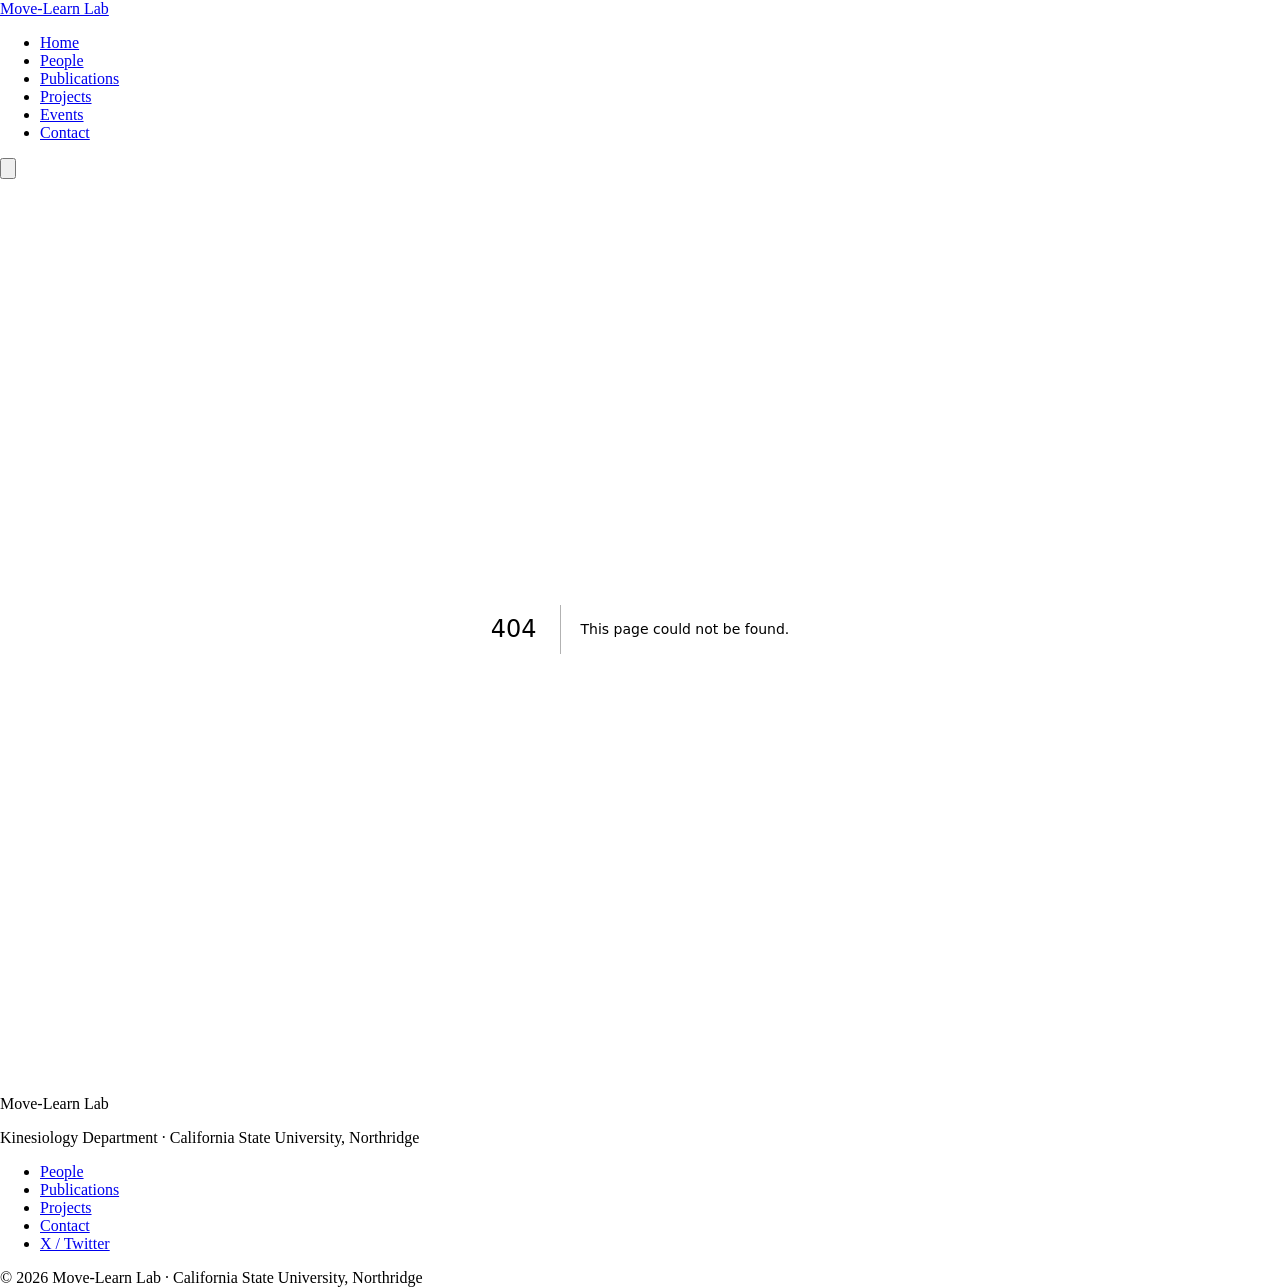
==== commit d9b5b50a: "deploy: c9190f121b39b72aec3513cbb0fa5d524ab9bf25" ====
--- a/404/index.html
+++ b/404/index.html
@@ -1 +1 @@
-<!DOCTYPE html><html lang="en"><head><meta charSet="utf-8"/><meta name="viewport" content="width=device-width, initial-scale=1"/><link rel="preload" href="/site/_next/static/media/e4af272ccee01ff0-s.p.woff2" as="font" crossorigin="" type="font/woff2"/><link rel="preload" as="image" href="/mllab-logo.png" fetchPriority="high"/><link rel="stylesheet" href="/site/_next/static/css/919c5d1b11958339.css" data-precedence="next"/><link rel="preload" as="script" fetchPriority="low" href="/site/_next/static/chunks/webpack-273f80e8df2dba1b.js"/><script src="/site/_next/static/chunks/fd9d1056-8a61572848a53694.js" async=""></script><script src="/site/_next/static/chunks/117-0b812cb65c03f6fb.js" async=""></script><script src="/site/_next/static/chunks/main-app-2b21bb3b8d7dfd34.js" async=""></script><script src="/site/_next/static/chunks/609-9d995a785b19a456.js" async=""></script><script src="/site/_next/static/chunks/app/layout-9841b1a82edecb08.js" async=""></script><script src="/site/_next/static/chunks/app/page-9807f2fa4df2e903.js" async=""></script><meta name="robots" content="noindex"/><title>404: This page could not be found.</title><title>Move-Learn Lab — CSUN Kinesiology</title><meta name="description" content="The Move-Learn Lab at California State University, Northridge studies motor development, motor learning, and motor control across the lifespan."/><meta name="next-size-adjust"/><script src="/site/_next/static/chunks/polyfills-42372ed130431b0a.js" noModule=""></script></head><body class="__className_af9459"><header class="bg-white border-b border-gray-200 sticky top-0 z-50"><nav class="max-w-6xl mx-auto px-6 flex items-center justify-between h-16"><a class="flex items-center hover:opacity-90 transition-opacity" href="/site/"><img alt="Move-Learn Lab" fetchPriority="high" width="160" height="48" decoding="async" data-nimg="1" class="h-10 w-auto" style="color:transparent" src="/mllab-logo.png"/></a><ul class="hidden md:flex items-center gap-1"><li><a class="px-3 py-2 rounded-md text-sm font-medium transition-colors text-gray-600 hover:text-gray-900 hover:bg-gray-100" href="/site/">Home</a></li><li><a class="px-3 py-2 rounded-md text-sm font-medium transition-colors text-gray-600 hover:text-gray-900 hover:bg-gray-100" href="/site/people/">People</a></li><li><a class="px-3 py-2 rounded-md text-sm font-medium transition-colors text-gray-600 hover:text-gray-900 hover:bg-gray-100" href="/site/publications/">Publications</a></li><li><a class="px-3 py-2 rounded-md text-sm font-medium transition-colors text-gray-600 hover:text-gray-900 hover:bg-gray-100" href="/site/projects/">Projects</a></li><li><a class="px-3 py-2 rounded-md text-sm font-medium transition-colors text-gray-600 hover:text-gray-900 hover:bg-gray-100" href="/site/events/">Events</a></li><li><a class="px-3 py-2 rounded-md text-sm font-medium transition-colors text-gray-600 hover:text-gray-900 hover:bg-gray-100" href="/site/contact/">Contact</a></li></ul><button class="md:hidden p-2 rounded-md text-gray-600 hover:text-gray-900 hover:bg-gray-100" aria-label="Toggle menu"><svg class="w-6 h-6" fill="none" stroke="currentColor" viewBox="0 0 24 24"><path stroke-linecap="round" stroke-linejoin="round" stroke-width="2" d="M4 6h16M4 12h16M4 18h16"></path></svg></button></nav></header><main><div style="font-family:system-ui,&quot;Segoe UI&quot;,Roboto,Helvetica,Arial,sans-serif,&quot;Apple Color Emoji&quot;,&quot;Segoe UI Emoji&quot;;height:100vh;text-align:center;display:flex;flex-direction:column;align-items:center;justify-content:center"><div><style>body{color:#000;background:#fff;margin:0}.next-error-h1{border-right:1px solid rgba(0,0,0,.3)}@media (prefers-color-scheme:dark){body{color:#fff;background:#000}.next-error-h1{border-right:1px solid rgba(255,255,255,.3)}}</style><h1 class="next-error-h1" style="display:inline-block;margin:0 20px 0 0;padding:0 23px 0 0;font-size:24px;font-weight:500;vertical-align:top;line-height:49px">404</h1><div style="display:inline-block"><h2 style="font-size:14px;font-weight:400;line-height:49px;margin:0">This page could not be found.</h2></div></div></div></main><footer class="bg-slate-800 text-slate-300 mt-20"><div class="max-w-6xl mx-auto px-6 py-12 flex flex-col md:flex-row items-center justify-between gap-6 text-sm"><div><p class="text-white font-semibold text-base">Move-Learn Lab</p><p class="mt-1">Kinesiology Department · California State University, Northridge</p></div><ul class="flex flex-wrap gap-4 items-center"><li><a class="hover:text-white transition-colors" href="/site/people/">People</a></li><li><a class="hover:text-white transition-colors" href="/site/publications/">Publications</a></li><li><a class="hover:text-white transition-colors" href="/site/projects/">Projects</a></li><li><a class="hover:text-white transition-colors" href="/site/contact/">Contact</a></li><li><a href="https://twitter.com/drfurtado" target="_blank" rel="noopener noreferrer" class="hover:text-white transition-colors">X / Twitter</a></li></ul></div><div class="border-t border-slate-700 text-center py-4 text-xs text-slate-500">© <!-- -->2026<!-- --> Move-Learn Lab · California State University, Northridge</div></footer><script src="/site/_next/static/chunks/webpack-273f80e8df2dba1b.js" async=""></script><script>(self.__next_f=self.__next_f||[]).push([0]);self.__next_f.push([2,null])</script><script>self.__next_f.push([1,"1:HL[\"/site/_next/static/media/e4af272ccee01ff0-s.p.woff2\",\"font\",{\"crossOrigin\":\"\",\"type\":\"font/woff2\"}]\n2:HL[\"/site/_next/static/css/919c5d1b11958339.css\",\"style\"]\n"])</script><script>self.__next_f.push([1,"3:I[2846,[],\"\"]\n5:I[4707,[],\"\"]\n6:I[6423,[],\"\"]\n7:I[7387,[\"609\",\"static/chunks/609-9d995a785b19a456.js\",\"185\",\"static/chunks/app/layout-9841b1a82edecb08.js\"],\"default\"]\nc:I[2972,[\"609\",\"static/chunks/609-9d995a785b19a456.js\",\"931\",\"static/chunks/app/page-9807f2fa4df2e903.js\"],\"\"]\ne:I[1060,[],\"\"]\n8:{\"fontFamily\":\"system-ui,\\\"Segoe UI\\\",Roboto,Helvetica,Arial,sans-serif,\\\"Apple Color Emoji\\\",\\\"Segoe UI Emoji\\\"\",\"height\":\"100vh\",\"textAlign\":\"center\",\"display\":\"flex\",\"flexDirection\":\"column\",\"alignItems\":\"center\",\"justifyContent\":\"center\"}\n9:{\"display\":\"inline-block\",\"margin\":\"0 20px 0 0\",\"padding\":\"0 23px 0 0\",\"fontSize\":24,\"fontWeight\":500,\"verticalAlign\":\"top\",\"lineHeight\":\"49px\"}\na:{\"display\":\"inline-block\"}\nb:{\"fontSize\":14,\"fontWeight\":400,\"lineHeight\":\"49px\",\"margin\":0}\nf:[]\n"])</script><script>self.__next_f.push([1,"0:[\"$\",\"$L3\",null,{\"buildId\":\"Vx5dD73jTaqtgMagY0Rw9\",\"assetPrefix\":\"/site\",\"urlParts\":[\"\",\"_not-found\",\"\"],\"initialTree\":[\"\",{\"children\":[\"/_not-found\",{\"children\":[\"__PAGE__\",{}]}]},\"$undefined\",\"$undefined\",true],\"initialSeedData\":[\"\",{\"children\":[\"/_not-found\",{\"children\":[\"__PAGE__\",{},[[\"$L4\",[[\"$\",\"title\",null,{\"children\":\"404: This page could not be found.\"}],[\"$\",\"div\",null,{\"style\":{\"fontFamily\":\"system-ui,\\\"Segoe UI\\\",Roboto,Helvetica,Arial,sans-serif,\\\"Apple Color Emoji\\\",\\\"Segoe UI Emoji\\\"\",\"height\":\"100vh\",\"textAlign\":\"center\",\"display\":\"flex\",\"flexDirection\":\"column\",\"alignItems\":\"center\",\"justifyContent\":\"center\"},\"children\":[\"$\",\"div\",null,{\"children\":[[\"$\",\"style\",null,{\"dangerouslySetInnerHTML\":{\"__html\":\"body{color:#000;background:#fff;margin:0}.next-error-h1{border-right:1px solid rgba(0,0,0,.3)}@media (prefers-color-scheme:dark){body{color:#fff;background:#000}.next-error-h1{border-right:1px solid rgba(255,255,255,.3)}}\"}}],[\"$\",\"h1\",null,{\"className\":\"next-error-h1\",\"style\":{\"display\":\"inline-block\",\"margin\":\"0 20px 0 0\",\"padding\":\"0 23px 0 0\",\"fontSize\":24,\"fontWeight\":500,\"verticalAlign\":\"top\",\"lineHeight\":\"49px\"},\"children\":\"404\"}],[\"$\",\"div\",null,{\"style\":{\"display\":\"inline-block\"},\"children\":[\"$\",\"h2\",null,{\"style\":{\"fontSize\":14,\"fontWeight\":400,\"lineHeight\":\"49px\",\"margin\":0},\"children\":\"This page could not be found.\"}]}]]}]}]],null],null],null]},[null,[\"$\",\"$L5\",null,{\"parallelRouterKey\":\"children\",\"segmentPath\":[\"children\",\"/_not-found\",\"children\"],\"error\":\"$undefined\",\"errorStyles\":\"$undefined\",\"errorScripts\":\"$undefined\",\"template\":[\"$\",\"$L6\",null,{}],\"templateStyles\":\"$undefined\",\"templateScripts\":\"$undefined\",\"notFound\":\"$undefined\",\"notFoundStyles\":\"$undefined\"}]],null]},[[[[\"$\",\"link\",\"0\",{\"rel\":\"stylesheet\",\"href\":\"/site/_next/static/css/919c5d1b11958339.css\",\"precedence\":\"next\",\"crossOrigin\":\"$undefined\"}]],[\"$\",\"html\",null,{\"lang\":\"en\",\"children\":[\"$\",\"body\",null,{\"className\":\"__className_af9459\",\"children\":[[\"$\",\"$L7\",null,{}],[\"$\",\"main\",null,{\"children\":[\"$\",\"$L5\",null,{\"parallelRouterKey\":\"children\",\"segmentPath\":[\"children\"],\"error\":\"$undefined\",\"errorStyles\":\"$undefined\",\"errorScripts\":\"$undefined\",\"template\":[\"$\",\"$L6\",null,{}],\"templateStyles\":\"$undefined\",\"templateScripts\":\"$undefined\",\"notFound\":[[\"$\",\"title\",null,{\"children\":\"404: This page could not be found.\"}],[\"$\",\"div\",null,{\"style\":\"$8\",\"children\":[\"$\",\"div\",null,{\"children\":[[\"$\",\"style\",null,{\"dangerouslySetInnerHTML\":{\"__html\":\"body{color:#000;background:#fff;margin:0}.next-error-h1{border-right:1px solid rgba(0,0,0,.3)}@media (prefers-color-scheme:dark){body{color:#fff;background:#000}.next-error-h1{border-right:1px solid rgba(255,255,255,.3)}}\"}}],[\"$\",\"h1\",null,{\"className\":\"next-error-h1\",\"style\":\"$9\",\"children\":\"404\"}],[\"$\",\"div\",null,{\"style\":\"$a\",\"children\":[\"$\",\"h2\",null,{\"style\":\"$b\",\"children\":\"This page could not be found.\"}]}]]}]}]],\"notFoundStyles\":[]}]}],[\"$\",\"footer\",null,{\"className\":\"bg-slate-800 text-slate-300 mt-20\",\"children\":[[\"$\",\"div\",null,{\"className\":\"max-w-6xl mx-auto px-6 py-12 flex flex-col md:flex-row items-center justify-between gap-6 text-sm\",\"children\":[[\"$\",\"div\",null,{\"children\":[[\"$\",\"p\",null,{\"className\":\"text-white font-semibold text-base\",\"children\":\"Move-Learn Lab\"}],[\"$\",\"p\",null,{\"className\":\"mt-1\",\"children\":\"Kinesiology Department · California State University, Northridge\"}]]}],[\"$\",\"ul\",null,{\"className\":\"flex flex-wrap gap-4 items-center\",\"children\":[[\"$\",\"li\",null,{\"children\":[\"$\",\"$Lc\",null,{\"href\":\"/people/\",\"className\":\"hover:text-white transition-colors\",\"children\":\"People\"}]}],[\"$\",\"li\",null,{\"children\":[\"$\",\"$Lc\",null,{\"href\":\"/publications/\",\"className\":\"hover:text-white transition-colors\",\"children\":\"Publications\"}]}],[\"$\",\"li\",null,{\"children\":[\"$\",\"$Lc\",null,{\"href\":\"/projects/\",\"className\":\"hover:text-white transition-colors\",\"children\":\"Projects\"}]}],[\"$\",\"li\",null,{\"children\":[\"$\",\"$Lc\",null,{\"href\":\"/contact/\",\"className\":\"hover:text-white transition-colors\",\"children\":\"Contact\"}]}],[\"$\",\"li\",null,{\"children\":[\"$\",\"a\",null,{\"href\":\"https://twitter.com/drfurtado\",\"target\":\"_blank\",\"rel\":\"noopener noreferrer\",\"className\":\"hover:text-white transition-colors\",\"children\":\"X / Twitter\"}]}]]}]]}],[\"$\",\"div\",null,{\"className\":\"border-t border-slate-700 text-center py-4 text-xs text-slate-500\",\"children\":[\"© \",2026,\" Move-Learn Lab · California State University, Northridge\"]}]]}]]}]}]],null],null],\"couldBeIntercepted\":false,\"initialHead\":[[\"$\",\"meta\",null,{\"name\":\"robots\",\"content\":\"noindex\"}],\"$Ld\"],\"globalErrorComponent\":\"$e\",\"missingSlots\":\"$Wf\"}]\n"])</script><script>self.__next_f.push([1,"d:[[\"$\",\"meta\",\"0\",{\"name\":\"viewport\",\"content\":\"width=device-width, initial-scale=1\"}],[\"$\",\"meta\",\"1\",{\"charSet\":\"utf-8\"}],[\"$\",\"title\",\"2\",{\"children\":\"Move-Learn Lab — CSUN Kinesiology\"}],[\"$\",\"meta\",\"3\",{\"name\":\"description\",\"content\":\"The Move-Learn Lab at California State University, Northridge studies motor development, motor learning, and motor control across the lifespan.\"}],[\"$\",\"meta\",\"4\",{\"name\":\"next-size-adjust\"}]]\n4:null\n"])</script></body></html>+<!DOCTYPE html><html lang="en"><head><meta charSet="utf-8"/><meta name="viewport" content="width=device-width, initial-scale=1"/><link rel="preload" href="/site/_next/static/media/e4af272ccee01ff0-s.p.woff2" as="font" crossorigin="" type="font/woff2"/><link rel="stylesheet" href="/site/_next/static/css/609e1c8807f72445.css" data-precedence="next"/><link rel="preload" as="script" fetchPriority="low" href="/site/_next/static/chunks/webpack-273f80e8df2dba1b.js"/><script src="/site/_next/static/chunks/fd9d1056-8a61572848a53694.js" async=""></script><script src="/site/_next/static/chunks/117-0b812cb65c03f6fb.js" async=""></script><script src="/site/_next/static/chunks/main-app-2b21bb3b8d7dfd34.js" async=""></script><script src="/site/_next/static/chunks/972-f41af48a0c6c21b1.js" async=""></script><script src="/site/_next/static/chunks/app/layout-d74b130f9bda3210.js" async=""></script><script src="/site/_next/static/chunks/878-a9165c172168edb3.js" async=""></script><script src="/site/_next/static/chunks/app/page-3723f6d49690e007.js" async=""></script><meta name="robots" content="noindex"/><title>404: This page could not be found.</title><title>Move-Learn Lab — CSUN Kinesiology</title><meta name="description" content="The Move-Learn Lab at California State University, Northridge studies motor development, motor learning, and motor control across the lifespan."/><meta name="next-size-adjust"/><script src="/site/_next/static/chunks/polyfills-42372ed130431b0a.js" noModule=""></script></head><body class="__className_af9459"><header class="bg-white border-b border-gray-200 sticky top-0 z-50"><nav class="max-w-6xl mx-auto px-6 flex items-center justify-between h-16"><a class="text-lg font-bold text-slate-800 hover:text-blue-700 transition-colors" href="/site/">Move-Learn Lab</a><ul class="hidden md:flex items-center gap-1"><li><a class="px-3 py-2 rounded-md text-sm font-medium transition-colors text-gray-600 hover:text-gray-900 hover:bg-gray-100" href="/site/">Home</a></li><li><a class="px-3 py-2 rounded-md text-sm font-medium transition-colors text-gray-600 hover:text-gray-900 hover:bg-gray-100" href="/site/people/">People</a></li><li><a class="px-3 py-2 rounded-md text-sm font-medium transition-colors text-gray-600 hover:text-gray-900 hover:bg-gray-100" href="/site/publications/">Publications</a></li><li><a class="px-3 py-2 rounded-md text-sm font-medium transition-colors text-gray-600 hover:text-gray-900 hover:bg-gray-100" href="/site/projects/">Projects</a></li><li><a class="px-3 py-2 rounded-md text-sm font-medium transition-colors text-gray-600 hover:text-gray-900 hover:bg-gray-100" href="/site/events/">Events</a></li><li><a class="px-3 py-2 rounded-md text-sm font-medium transition-colors text-gray-600 hover:text-gray-900 hover:bg-gray-100" href="/site/contact/">Contact</a></li></ul><button class="md:hidden p-2 rounded-md text-gray-600 hover:text-gray-900 hover:bg-gray-100" aria-label="Toggle menu"><svg class="w-6 h-6" fill="none" stroke="currentColor" viewBox="0 0 24 24"><path stroke-linecap="round" stroke-linejoin="round" stroke-width="2" d="M4 6h16M4 12h16M4 18h16"></path></svg></button></nav></header><main><div style="font-family:system-ui,&quot;Segoe UI&quot;,Roboto,Helvetica,Arial,sans-serif,&quot;Apple Color Emoji&quot;,&quot;Segoe UI Emoji&quot;;height:100vh;text-align:center;display:flex;flex-direction:column;align-items:center;justify-content:center"><div><style>body{color:#000;background:#fff;margin:0}.next-error-h1{border-right:1px solid rgba(0,0,0,.3)}@media (prefers-color-scheme:dark){body{color:#fff;background:#000}.next-error-h1{border-right:1px solid rgba(255,255,255,.3)}}</style><h1 class="next-error-h1" style="display:inline-block;margin:0 20px 0 0;padding:0 23px 0 0;font-size:24px;font-weight:500;vertical-align:top;line-height:49px">404</h1><div style="display:inline-block"><h2 style="font-size:14px;font-weight:400;line-height:49px;margin:0">This page could not be found.</h2></div></div></div></main><footer class="bg-slate-800 text-slate-300 mt-20"><div class="max-w-6xl mx-auto px-6 py-12 flex flex-col md:flex-row items-center justify-between gap-6 text-sm"><div><p class="text-white font-semibold text-base">Move-Learn Lab</p><p class="mt-1">Kinesiology Department · California State University, Northridge</p></div><ul class="flex flex-wrap gap-4 items-center"><li><a class="hover:text-white transition-colors" href="/site/people/">People</a></li><li><a class="hover:text-white transition-colors" href="/site/publications/">Publications</a></li><li><a class="hover:text-white transition-colors" href="/site/projects/">Projects</a></li><li><a class="hover:text-white transition-colors" href="/site/contact/">Contact</a></li><li><a href="https://twitter.com/drfurtado" target="_blank" rel="noopener noreferrer" class="hover:text-white transition-colors">X / Twitter</a></li></ul></div><div class="border-t border-slate-700 text-center py-4 text-xs text-slate-500">© <!-- -->2026<!-- --> Move-Learn Lab · California State University, Northridge</div></footer><script src="/site/_next/static/chunks/webpack-273f80e8df2dba1b.js" async=""></script><script>(self.__next_f=self.__next_f||[]).push([0]);self.__next_f.push([2,null])</script><script>self.__next_f.push([1,"1:HL[\"/site/_next/static/media/e4af272ccee01ff0-s.p.woff2\",\"font\",{\"crossOrigin\":\"\",\"type\":\"font/woff2\"}]\n2:HL[\"/site/_next/static/css/609e1c8807f72445.css\",\"style\"]\n"])</script><script>self.__next_f.push([1,"3:I[2846,[],\"\"]\n5:I[4707,[],\"\"]\n6:I[6423,[],\"\"]\n7:I[920,[\"972\",\"static/chunks/972-f41af48a0c6c21b1.js\",\"185\",\"static/chunks/app/layout-d74b130f9bda3210.js\"],\"default\"]\nc:I[2972,[\"972\",\"static/chunks/972-f41af48a0c6c21b1.js\",\"878\",\"static/chunks/878-a9165c172168edb3.js\",\"931\",\"static/chunks/app/page-3723f6d49690e007.js\"],\"\"]\ne:I[1060,[],\"\"]\n8:{\"fontFamily\":\"system-ui,\\\"Segoe UI\\\",Roboto,Helvetica,Arial,sans-serif,\\\"Apple Color Emoji\\\",\\\"Segoe UI Emoji\\\"\",\"height\":\"100vh\",\"textAlign\":\"center\",\"display\":\"flex\",\"flexDirection\":\"column\",\"alignItems\":\"center\",\"justifyContent\":\"center\"}\n9:{\"display\":\"inline-block\",\"margin\":\"0 20px 0 0\",\"padding\":\"0 23px 0 0\",\"fontSize\":24,\"fontWeight\":500,\"verticalAlign\":\"top\",\"lineHeight\":\"49px\"}\na:{\"display\":\"inline-block\"}\nb:{\"fontSize\":14,\"fontWeight\":400,\"lineHeight\":\"49px\",\"margin\":0}\nf:[]\n"])</script><script>self.__next_f.push([1,"0:[\"$\",\"$L3\",null,{\"buildId\":\"OcLIcQV_W0QxTB72tLvcY\",\"assetPrefix\":\"/site\",\"urlParts\":[\"\",\"_not-found\",\"\"],\"initialTree\":[\"\",{\"children\":[\"/_not-found\",{\"children\":[\"__PAGE__\",{}]}]},\"$undefined\",\"$undefined\",true],\"initialSeedData\":[\"\",{\"children\":[\"/_not-found\",{\"children\":[\"__PAGE__\",{},[[\"$L4\",[[\"$\",\"title\",null,{\"children\":\"404: This page could not be found.\"}],[\"$\",\"div\",null,{\"style\":{\"fontFamily\":\"system-ui,\\\"Segoe UI\\\",Roboto,Helvetica,Arial,sans-serif,\\\"Apple Color Emoji\\\",\\\"Segoe UI Emoji\\\"\",\"height\":\"100vh\",\"textAlign\":\"center\",\"display\":\"flex\",\"flexDirection\":\"column\",\"alignItems\":\"center\",\"justifyContent\":\"center\"},\"children\":[\"$\",\"div\",null,{\"children\":[[\"$\",\"style\",null,{\"dangerouslySetInnerHTML\":{\"__html\":\"body{color:#000;background:#fff;margin:0}.next-error-h1{border-right:1px solid rgba(0,0,0,.3)}@media (prefers-color-scheme:dark){body{color:#fff;background:#000}.next-error-h1{border-right:1px solid rgba(255,255,255,.3)}}\"}}],[\"$\",\"h1\",null,{\"className\":\"next-error-h1\",\"style\":{\"display\":\"inline-block\",\"margin\":\"0 20px 0 0\",\"padding\":\"0 23px 0 0\",\"fontSize\":24,\"fontWeight\":500,\"verticalAlign\":\"top\",\"lineHeight\":\"49px\"},\"children\":\"404\"}],[\"$\",\"div\",null,{\"style\":{\"display\":\"inline-block\"},\"children\":[\"$\",\"h2\",null,{\"style\":{\"fontSize\":14,\"fontWeight\":400,\"lineHeight\":\"49px\",\"margin\":0},\"children\":\"This page could not be found.\"}]}]]}]}]],null],null],null]},[null,[\"$\",\"$L5\",null,{\"parallelRouterKey\":\"children\",\"segmentPath\":[\"children\",\"/_not-found\",\"children\"],\"error\":\"$undefined\",\"errorStyles\":\"$undefined\",\"errorScripts\":\"$undefined\",\"template\":[\"$\",\"$L6\",null,{}],\"templateStyles\":\"$undefined\",\"templateScripts\":\"$undefined\",\"notFound\":\"$undefined\",\"notFoundStyles\":\"$undefined\"}]],null]},[[[[\"$\",\"link\",\"0\",{\"rel\":\"stylesheet\",\"href\":\"/site/_next/static/css/609e1c8807f72445.css\",\"precedence\":\"next\",\"crossOrigin\":\"$undefined\"}]],[\"$\",\"html\",null,{\"lang\":\"en\",\"children\":[\"$\",\"body\",null,{\"className\":\"__className_af9459\",\"children\":[[\"$\",\"$L7\",null,{}],[\"$\",\"main\",null,{\"children\":[\"$\",\"$L5\",null,{\"parallelRouterKey\":\"children\",\"segmentPath\":[\"children\"],\"error\":\"$undefined\",\"errorStyles\":\"$undefined\",\"errorScripts\":\"$undefined\",\"template\":[\"$\",\"$L6\",null,{}],\"templateStyles\":\"$undefined\",\"templateScripts\":\"$undefined\",\"notFound\":[[\"$\",\"title\",null,{\"children\":\"404: This page could not be found.\"}],[\"$\",\"div\",null,{\"style\":\"$8\",\"children\":[\"$\",\"div\",null,{\"children\":[[\"$\",\"style\",null,{\"dangerouslySetInnerHTML\":{\"__html\":\"body{color:#000;background:#fff;margin:0}.next-error-h1{border-right:1px solid rgba(0,0,0,.3)}@media (prefers-color-scheme:dark){body{color:#fff;background:#000}.next-error-h1{border-right:1px solid rgba(255,255,255,.3)}}\"}}],[\"$\",\"h1\",null,{\"className\":\"next-error-h1\",\"style\":\"$9\",\"children\":\"404\"}],[\"$\",\"div\",null,{\"style\":\"$a\",\"children\":[\"$\",\"h2\",null,{\"style\":\"$b\",\"children\":\"This page could not be found.\"}]}]]}]}]],\"notFoundStyles\":[]}]}],[\"$\",\"footer\",null,{\"className\":\"bg-slate-800 text-slate-300 mt-20\",\"children\":[[\"$\",\"div\",null,{\"className\":\"max-w-6xl mx-auto px-6 py-12 flex flex-col md:flex-row items-center justify-between gap-6 text-sm\",\"children\":[[\"$\",\"div\",null,{\"children\":[[\"$\",\"p\",null,{\"className\":\"text-white font-semibold text-base\",\"children\":\"Move-Learn Lab\"}],[\"$\",\"p\",null,{\"className\":\"mt-1\",\"children\":\"Kinesiology Department · California State University, Northridge\"}]]}],[\"$\",\"ul\",null,{\"className\":\"flex flex-wrap gap-4 items-center\",\"children\":[[\"$\",\"li\",null,{\"children\":[\"$\",\"$Lc\",null,{\"href\":\"/people/\",\"className\":\"hover:text-white transition-colors\",\"children\":\"People\"}]}],[\"$\",\"li\",null,{\"children\":[\"$\",\"$Lc\",null,{\"href\":\"/publications/\",\"className\":\"hover:text-white transition-colors\",\"children\":\"Publications\"}]}],[\"$\",\"li\",null,{\"children\":[\"$\",\"$Lc\",null,{\"href\":\"/projects/\",\"className\":\"hover:text-white transition-colors\",\"children\":\"Projects\"}]}],[\"$\",\"li\",null,{\"children\":[\"$\",\"$Lc\",null,{\"href\":\"/contact/\",\"className\":\"hover:text-white transition-colors\",\"children\":\"Contact\"}]}],[\"$\",\"li\",null,{\"children\":[\"$\",\"a\",null,{\"href\":\"https://twitter.com/drfurtado\",\"target\":\"_blank\",\"rel\":\"noopener noreferrer\",\"className\":\"hover:text-white transition-colors\",\"children\":\"X / Twitter\"}]}]]}]]}],[\"$\",\"div\",null,{\"className\":\"border-t border-slate-700 text-center py-4 text-xs text-slate-500\",\"children\":[\"© \",2026,\" Move-Learn Lab · California State University, Northridge\"]}]]}]]}]}]],null],null],\"couldBeIntercepted\":false,\"initialHead\":[[\"$\",\"meta\",null,{\"name\":\"robots\",\"content\":\"noindex\"}],\"$Ld\"],\"globalErrorComponent\":\"$e\",\"missingSlots\":\"$Wf\"}]\n"])</script><script>self.__next_f.push([1,"d:[[\"$\",\"meta\",\"0\",{\"name\":\"viewport\",\"content\":\"width=device-width, initial-scale=1\"}],[\"$\",\"meta\",\"1\",{\"charSet\":\"utf-8\"}],[\"$\",\"title\",\"2\",{\"children\":\"Move-Learn Lab — CSUN Kinesiology\"}],[\"$\",\"meta\",\"3\",{\"name\":\"description\",\"content\":\"The Move-Learn Lab at California State University, Northridge studies motor development, motor learning, and motor control across the lifespan.\"}],[\"$\",\"meta\",\"4\",{\"name\":\"next-size-adjust\"}]]\n4:null\n"])</script></body></html>
